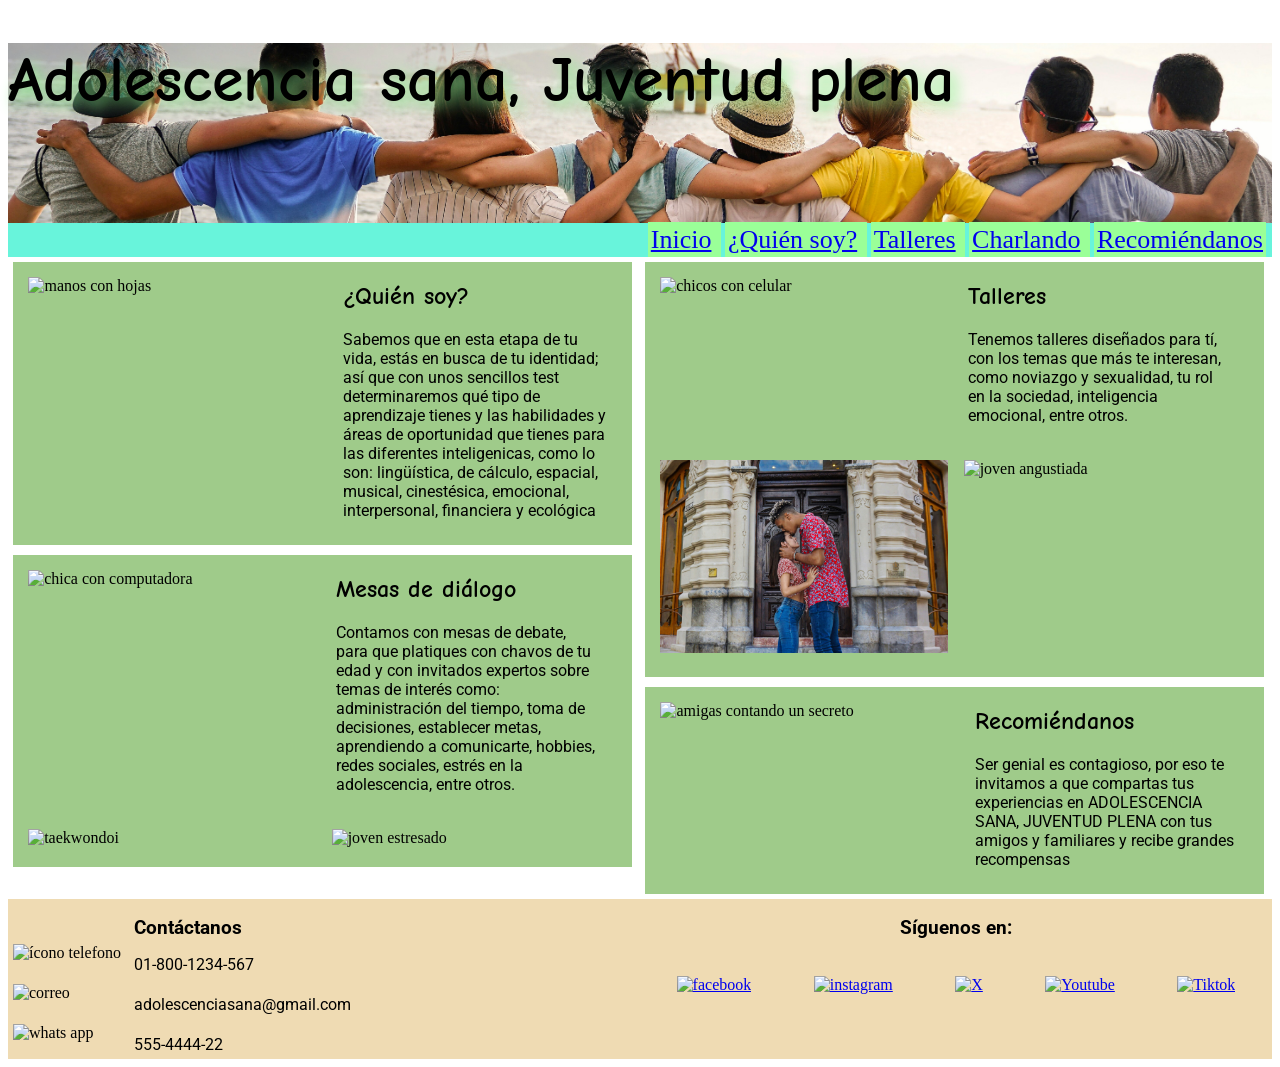
==== index.html @ 71cbd575 "inicio de proyecto" ====
<!DOCTYPE html>
<html lang="en">
<head>
    <meta charset="UTF-8">
    <meta name="viewport" content="width=device-width, initial-scale=1.0">
    <title>Pre-entrega</title>
    <link rel="stylesheet" href="./css/style.css">
</head>
<body>
    <div class="scroll-sticky">
        <header>
                <h1>Adolescencia sana, Juventud plena</h1>
        </header>
        <div class="nav">
            <nav>
                <ul>
                    <li>
                        <a href="#">Inicio</a>
                    </li>
                    <li>
                        <a href="./pages/quien-soy.html">¿Quién soy?</a>
                    </li>
                    <li>
                        <a href="./pages/talleres.html">Talleres</a>
                    </li>
                    <li>
                        <a href="./pages/charlando.html">Charlando</a>
                    </li>
                    <li>
                        <a href="./pages/recomiendanos.html">Recomiéndanos</a>
                    </li>
                </ul>
            </nav>
        </div>
    </div>
    <main>
        <section class="principal">
            <section class="columna">
                <article class="article-sm">
                    <div class="container-md">
                        <img src="https://images.unsplash.com/photo-1461709444300-a6217cec3dff?q=80&w=2673&auto=format&fit=crop&ixlib=rb-4.0.3&ixid=M3wxMjA3fDB8MHxwaG90by1wYWdlfHx8fGVufDB8fHx8fA%3D%3D" alt="manos con hojas">                    
                    </div>
                    <div class="container-md">
                        <h2>¿Quién soy?</h2>
                        <p>Sabemos que en esta etapa de tu vida, estás en busca de tu identidad; así que con unos sencillos test determinaremos qué tipo de aprendizaje tienes y las habilidades y áreas de oportunidad que tienes para las diferentes inteligenicas, como lo son: lingüística, de cálculo, espacial, musical, cinestésica, emocional, interpersonal, financiera y ecológica</p>
                    </div>
                </article>
                <article class="article-bg">
                    <div class="intermedia">
                        <div class="container-md">
                            <img src="https://images.unsplash.com/photo-1584697964358-3e14ca57658b?q=80&w=2370&auto=format&fit=crop&ixlib=rb-4.0.3&ixid=M3wxMjA3fDB8MHxwaG90by1wYWdlfHx8fGVufDB8fHx8fA%3D%3D" alt="chica con computadora">                    
                        </div>
                        <div class="container-md">
                            <h2>Mesas de diálogo</h2>
                            <p>Contamos con mesas de debate, para que platiques con chavos de tu edad y con invitados expertos sobre temas de interés como: administración del tiempo, toma de decisiones, establecer metas, aprendiendo a comunicarte, hobbies, redes sociales, estrés en la adolescencia, entre otros.</p>
                        </div>
                    </div>
                    <div class="intermedia">
                        <div class="container-md">
                            <img src="https://plus.unsplash.com/premium_photo-1683120892213-020f4e778ca3?q=80&w=2370&auto=format&fit=crop&ixlib=rb-4.0.3&ixid=M3wxMjA3fDB8MHxwaG90by1wYWdlfHx8fGVufDB8fHx8fA%3D%3D" alt="taekwondoi">
                        </div>
                        <div class="container-md">
                            <img src="https://images.unsplash.com/photo-1622566359362-539a508d6af5?q=80&w=2370&auto=format&fit=crop&ixlib=rb-4.0.3&ixid=M3wxMjA3fDB8MHxwaG90by1wYWdlfHx8fGVufDB8fHx8fA%3D%3D" alt="joven estresado">
                        </div>
                    </div>
                </article>
            </section>
            <section class="columna">
                <article class="article-bg">
                    <div class="intermedia">
                        <div class="container-md">
                            <img src="https://plus.unsplash.com/premium_photo-1681495101683-13b4767856d5?q=80&w=2669&auto=format&fit=crop&ixlib=rb-4.0.3&ixid=M3wxMjA3fDB8MHxwaG90by1wYWdlfHx8fGVufDB8fHx8fA%3D%3D" alt="chicos con celular">
                        </div>
                        <div class="container-md">
                            <h2>Talleres</h2>
                            <p>Tenemos talleres diseñados para tí, con los temas que más te interesan, como noviazgo y sexualidad, tu rol en la sociedad, inteligencia emocional, entre otros.</p>
                        </div>
                    </div>
                    <div class="intermedia">
                        <div class="container-md">
                            <img src="./assets/img/novios.jpg" alt="novios bajo un árbol">
                        </div>
                        <div class="container-md">
                            <img src="https://images.unsplash.com/photo-1480699867615-365b131372d5?q=80&w=2369&auto=format&fit=crop&ixlib=rb-4.0.3&ixid=M3wxMjA3fDB8MHxwaG90by1wYWdlfHx8fGVufDB8fHx8fA%3D%3D" alt="joven angustiada">
                        </div>
                    </div>
                </article>
                <article class="article-sm">
                    <div class="container-md">
                        <img src="https://images.unsplash.com/photo-1482356432770-3a99f07aba35?q=80&w=2369&auto=format&fit=crop&ixlib=rb-4.0.3&ixid=M3wxMjA3fDB8MHxwaG90by1wYWdlfHx8fGVufDB8fHx8fA%3D%3D" alt="amigas contando un secreto">
                    </div>
                    <div class="container-md">
                        <h2>Recomiéndanos</h2>
                        <p>Ser genial es contagioso, por eso te invitamos a que compartas tus experiencias en ADOLESCENCIA SANA, JUVENTUD PLENA con tus amigos y familiares y recibe grandes recompensas</p>
                    </div>
                </article>
            </section>
        </section>
    </main>
    
    <footer>
        <section class="contact">
            <div class="contact-rw">
                <div class="icon"></div>
                <div class="dato">
                    <h3>Contáctanos</h3>
                </div>
            </div>
            <div class="contact-rw">
                <div class="icon">
                    <img src="https://cdn-icons-png.flaticon.com/128/8050/8050833.png" alt="ícono telefono">
                </div>
                <div class="dato">
                    <p>01-800-1234-567</p>
                </div>
            </div>
            <div class="contact-rw">
                <div class="icon">
                    <img src="https://cdn-icons-png.flaticon.com/128/1062/1062710.png" alt="correo">
                </div>
                <div class="dato">
                    <p>adolescenciasana@gmail.com</p>
                </div>
            </div>
            <div class="contact-rw">
                <div class="icon">
                    <img src="https://cdn-icons-png.flaticon.com/128/3670/3670051.png" alt="whats app">
                </div>
                <div class="dato">
                    <p>555-4444-22</p>
                </div>
            </div>
        </section>

        <section class="follow">
            <div class="follow-h3">
                <h3>Síguenos en:</h3>
            </div>
            <div class="follow-rs">
                <div>
                    <a href="https://www.facebook.com/?locale=es_LA" target="_blank"><img src="https://cdn-icons-png.flaticon.com/128/733/733547.png" alt="facebook"></a>
                </div>
                <div>
                    <a href="https://www.instagram.com/" target="_blank"><img src="https://cdn-icons-png.flaticon.com/128/2111/2111463.png" alt="instagram"></a>
                </div>
                <div>
                    <a href="https://x.com/" target="_blank"><img src="https://cdn-icons-png.flaticon.com/128/5969/5969020.png" alt="X"></a>
                </div>
                <div>
                    <a href="https://www.youtube.com/" target="_blank"><img src="https://cdn-icons-png.flaticon.com/128/1384/1384060.png" alt="Youtube"></a>
                </div>
                <div>
                    <a href="https://www.tiktok.com/es/" target="_blank"><img src="https://cdn-icons-png.flaticon.com/128/3046/3046121.png" alt="Tiktok"></a>
                </div>
            </div>
        </section>
    </footer>
</body>
</html>
---- css/style.css ----
@import url('https://fonts.googleapis.com/css2?family=Comic+Neue:ital,wght@0,300;0,400;0,700;1,300;1,400;1,700&family=Roboto:ital,wght@0,100;0,300;0,400;0,500;0,700;0,900;1,100;1,300;1,400;1,500;1,700;1,900&display=swap');


/*
Colores
    claro #B1FAFF
    oscuro #9FCB8A

Tipografias
     font-family: "Roboto", sans-serif;
     font-family: "Comic Neue", cursive;

*/



header{
    background-image: url("../assets/img/amigos-abrazados.jpeg");
    background-size: 100%;
    background-position: center;
    background-repeat: no-repeat;
    height: 180px;

    font-family: "Comic Neue", cursive;
    font-size: 32px;
    h1{
        text-shadow: 5px 5px 15px lightgreen;
    }
}

nav{
    background-color: #68f4db;
    padding: 2px;
    ul{
        margin: 0px 2px;

    }
    li{
        font-size: 26px;
        display:inline;
        background-color: #9aff98;
        padding: 3px;
        margin: 2px;

    }
}

.nav {
    text-align: right;
    display: inline;
}

.scroll-sticky {
    position: sticky;
    top: 10px;
}


.principal{
    width: 100%;
    display: flex;
}

.principal-lg{
    width: 100%;
    display: flex;
    background-color: #9FCB8A;
}

.principal-end{
    background-color: aqua;
}

section.columna{
display: block;
width: 50%;
justify-content: space-between ;
}
article.article-sm{
display: flex;
}

article.article-bg{
display: inline-block;
}

article.article-vert-bg{
    display: flex;
}

div.intermedia{
    width: 98%;
    display: flex;
}

div.intermedia-vert{
    height: 98%;
    display: flex;
}

div.container-md {
    width: 50%; 
    p {
        font-size: 16px;
        font-family: "Roboto", sans-serif;
        margin: 20px;
    }
    h2 {
        font-size: 24px;
        font-family: "Comic Neue", cursive;
        margin: 20px;
    }   
    img {
        width: 95%;
        margin:5%;
    }
}

div.container-vert{
    width: 98%;
    display: block;
    h2 {
        font-size: 24px;
        font-family: "Comic Neue", cursive;
        margin: 20px;
    }   
    p {
        font-size: 16px;
        font-family: "Roboto", sans-serif;
        margin: 20px;
    }
    img {
        width: 95%;
        margin:5px;
    }
}

div.container-ind{
    width: 33%;
    display: block;
    h2 {
        font-size: 24px;
        font-family: "Comic Neue", cursive;
        margin: 20px;
    }   
    p {
        font-size: 16px;
        font-family: "Roboto", sans-serif;
        margin: 20px;
    }
    img {
        width: 95%;
        margin:5px;
    }
}

div.alerta{
    width: 100%;
    height: 40px;
    justify-content: center;
    background-color: red;
    font-size: 30px;
    text-align: center;
    margin-bottom: 100px;
        p{
        color: white;
        vertical-align: middle;
    }
}

.container-xl{
    width: 100%;
    background-color: #9FCB8A;
    display: flex;
    h2 {
        font-size: 24px;
        font-family: "Comic Neue", cursive;
        margin: 20px;
    }   
    p {
        font-size: 16px;
        font-family: "Roboto", sans-serif;
        margin: 20px;
    }  
}

.container-grid{
display: grid;
grid-template-columns: repeat(3, 1fr);
grid-template-rows: 300px, 300px, 300px;
grid-gap: 20px;
margin-top: 30px;
background-color: #9FCB8A;

}

.grid-item{
    font-size: 20px;
    text-align: center;
}
.grid-item img{
    width: 95%;
    height: 200px;
    padding: 8px
    }


article{
    display: inline-block;
    padding-bottom: 5px;
    margin: 5px;
    background-color: #9FCB8A;
    width: 98%;
}

button{
    padding: 10px;
    margin: 30px 0px;
}

input[type=text], select, textarea {
    width: 100%;
    padding: 12px;
    border: 1px solid #ccc;
    border-radius: 4px;
    resize: vertical;
}
label {
    padding: 12px 12px 12px 0;
    display: inline-flex;
}

input[type=submit] {
    background-color: #0c4631;
    color: white;
    padding: 12px 20px;
    margin: 30px;
    border: none;
    border-radius: 4px;
    cursor: pointer;
    float: bottom;
}

.col-30 {
    width: 30%;
    margin-top: 6px;
}

.col-70 {
    width: 70%;
    margin-top: 6px;
}

footer{
    background-color: #efdbb3;
    display: flex;
}

section.contact{
    width: 50%;
    display: block;
}

div.contact-rw{
    display: flex;
    height: 40px;
}

div.icon{
    width: 20%;
    img{
        width: 30px;
        margin: 5px;
    }
}

div.dato{
    width: 80%;
        h3{
            font-size: 2 rem;
            font-family: "Roboto", sans-serif; 
            align-content: center;
        }
        p{
            font-size: 1.5 rem;
            font-family: "Roboto", sans-serif;
    }
}

section.follow{
    width:50%;
    display: block;
}

div.follow-h3{
    h3{
        font-size: 2 rem;
        font-family: "Roboto", sans-serif; 
        text-align: center;
    }
}

div.follow-rs{
    display: flex;
    margin: 5%;
    img{
        width: 70px;
        margin: 5px;
    }
    justify-content: space-between;
}

.special{
    width: 300px !important;
}
.special-one img{
    border: 10px, solid, rgb(22, 64, 192);
    border-radius: 50% !important;
}
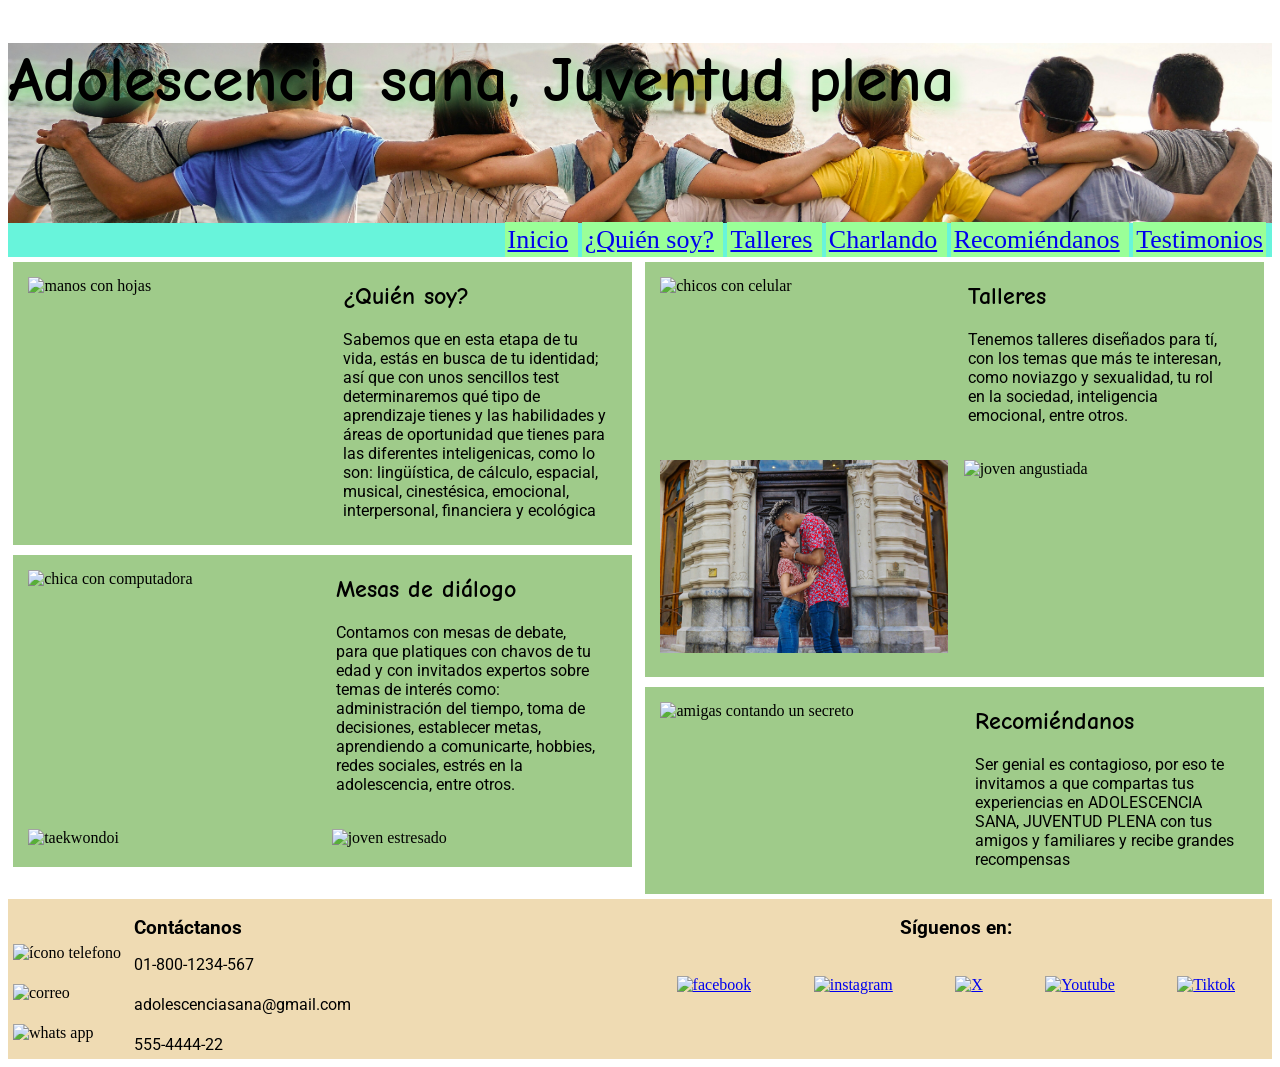
==== commit 5e837013: "pagina Testimonios con bootstrap" ====
--- a/index.html
+++ b/index.html
@@ -28,6 +28,9 @@
                     </li>
                     <li>
                         <a href="./pages/recomiendanos.html">Recomiéndanos</a>
+                    </li>
+                    <li>
+                        <a href="./pages/testimonios.html">Testimonios</a>
                     </li>
                 </ul>
             </nav>
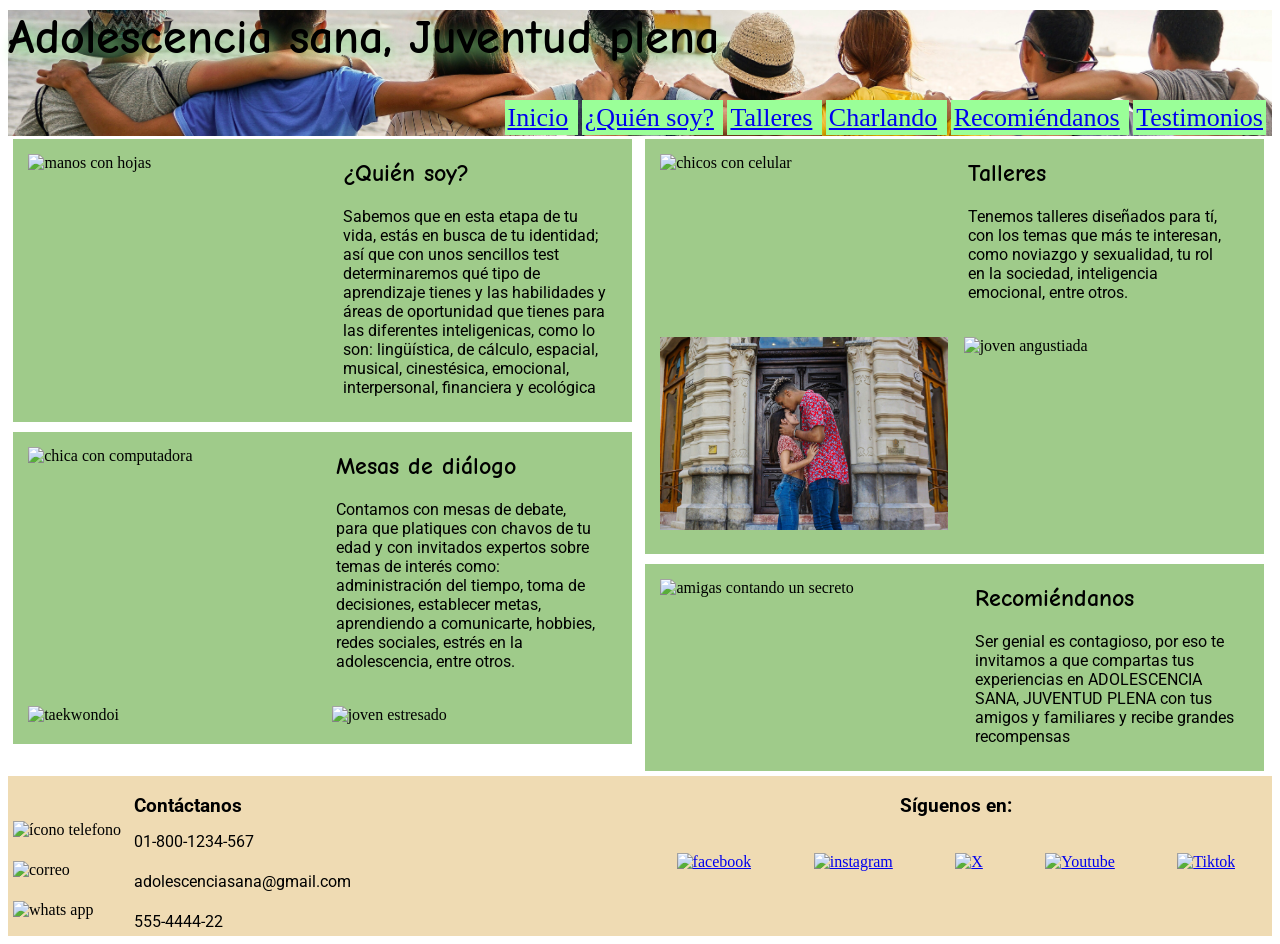
==== commit a3d79ce2: "Responsive" ====
--- a/index.html
+++ b/index.html
@@ -9,32 +9,34 @@
 <body>
     <div class="scroll-sticky">
         <header>
+            <section class="encabezado">
                 <h1>Adolescencia sana, Juventud plena</h1>
+            </section>    
+            <div class="nav">
+                <nav>
+                    <ul>
+                        <li>
+                            <a href="#">Inicio</a>
+                        </li>
+                        <li>
+                            <a href="./pages/quien-soy.html">¿Quién soy?</a>
+                        </li>
+                        <li>
+                            <a href="./pages/talleres.html">Talleres</a>
+                        </li>
+                        <li>
+                            <a href="./pages/charlando.html">Charlando</a>
+                        </li>
+                        <li>
+                            <a href="./pages/recomiendanos.html">Recomiéndanos</a>
+                        </li>
+                        <li>
+                            <a href="./pages/testimonios.html">Testimonios</a>
+                        </li>
+                    </ul>
+                </nav>
+            </div>
         </header>
-        <div class="nav">
-            <nav>
-                <ul>
-                    <li>
-                        <a href="#">Inicio</a>
-                    </li>
-                    <li>
-                        <a href="./pages/quien-soy.html">¿Quién soy?</a>
-                    </li>
-                    <li>
-                        <a href="./pages/talleres.html">Talleres</a>
-                    </li>
-                    <li>
-                        <a href="./pages/charlando.html">Charlando</a>
-                    </li>
-                    <li>
-                        <a href="./pages/recomiendanos.html">Recomiéndanos</a>
-                    </li>
-                    <li>
-                        <a href="./pages/testimonios.html">Testimonios</a>
-                    </li>
-                </ul>
-            </nav>
-        </div>
     </div>
     <main>
         <section class="principal">
--- a/css/style.css
+++ b/css/style.css
@@ -19,19 +19,21 @@
     background-size: 100%;
     background-position: center;
     background-repeat: no-repeat;
-    height: 180px;
+    height: 100%;
 
     font-family: "Comic Neue", cursive;
-    font-size: 32px;
+    font-size: 2rem;
     h1{
+        position: top left;
         text-shadow: 5px 5px 15px lightgreen;
+        margin: 0px;
     }
 }
 
 nav{
-    background-color: #68f4db;
     padding: 2px;
     ul{
+        padding-top: 1.875rem;
         margin: 0px 2px;
 
     }
@@ -48,6 +50,7 @@
 .nav {
     text-align: right;
     display: inline;
+    align-content: last baseline;
 }
 
 .scroll-sticky {
@@ -101,14 +104,14 @@
 div.container-md {
     width: 50%; 
     p {
-        font-size: 16px;
+        font-size: 1rem;
         font-family: "Roboto", sans-serif;
-        margin: 20px;
+        margin: 1.25rem;
     }
     h2 {
-        font-size: 24px;
+        font-size: 1.5rem;
         font-family: "Comic Neue", cursive;
-        margin: 20px;
+        margin: 1.25rem;
     }   
     img {
         width: 95%;
@@ -156,15 +159,14 @@
 
 div.alerta{
     width: 100%;
-    height: 40px;
-    justify-content: center;
+    height: 2.5rem;
     background-color: red;
     font-size: 30px;
     text-align: center;
-    margin-bottom: 100px;
-        p{
+   p{
         color: white;
-        vertical-align: middle;
+        align-content: center;
+        justify-content: center;
     }
 }
 
@@ -187,7 +189,7 @@
 .container-grid{
 display: grid;
 grid-template-columns: repeat(3, 1fr);
-grid-template-rows: 300px, 300px, 300px;
+grid-template-rows:auto;
 grid-gap: 20px;
 margin-top: 30px;
 background-color: #9FCB8A;
@@ -200,10 +202,14 @@
 }
 .grid-item img{
     width: 95%;
-    height: 200px;
+    height:auto;
     padding: 8px
     }
 
+.grid-item p{
+width: 95%;
+height: 15%;
+}
 
 article{
     display: inline-block;
@@ -318,3 +324,161 @@
     border-radius: 50% !important;
 }
 
+@media (max-width: 1024px){
+    .nav li{
+        font-size: 20px;
+    }
+    div.container-md p{
+        font-size: 0.825rem;
+        margin: 1rem;
+    }
+    div.container-md h2{
+        font-size: 1.25rem;
+        margin: 1rem;
+    }
+    .alerta p{
+        font-size: 24px;
+    }
+    .follow-rs a img{
+        width: 50px;
+    }
+}
+
+@media (max-width: 768px){
+    .encabezado{
+        font-size: 1rem;
+    }
+    .nav li{
+        font-size: 0.65rem;
+    }
+    div.container-md p{
+        font-size: 0.625rem;
+        margin: 1rem;
+    }
+    div.container-md h2{
+        font-size: 1.125rem;
+        margin: 1rem;
+    }   
+    .alerta p{
+        font-size: 1rem;
+        align-content: center;
+        margin-top: 5px;
+        margin-bottom: 5px;
+    }
+    .container-xl h2{
+        font-size: 0.9rem;
+    }
+    .container-xl p{
+        font-size: 0.75rem;
+    }
+    .container-grid{
+        grid-template-columns: repeat(2, 1fr);
+        grid-template-rows:auto;
+        grid-gap: 15px;
+        margin-top: 15px;
+        }
+        
+        .grid-item{
+            font-size: 1.25rem;
+        }
+        .grid-item img{
+            width: 95%;
+            height:auto;
+            padding: 8px
+        }
+}
+
+@media (max-width: 650px){
+    .follow-rs a img{
+        width: 1.875rem;
+    }
+    div.container-md p{
+        font-size: 0.5rem;
+        margin: 0.65rem;
+    }
+    div.container-md h2{
+        font-size: 0.75rem;
+        margin: 0.5rem;
+    }
+    div.contact-rw{
+        height: 25px;
+        .icon img{
+            width: 18px;
+    } 
+    }
+    div.dato p{
+        font-size: 12px;
+        margin-top: 5px;
+        margin-bottom: 5px;
+    }
+    div.dato h3{
+        font-size: 15px;
+        margin-top: 5px;
+        margin-bottom: 5px;
+    }
+    }
+
+@media (max-width:425px){
+    .encabezado{
+        font-size: 0.6rem;
+    }
+    .nav li{
+        font-size: 0.4rem;
+    }
+    .principal{
+        width: 100%;
+        display:block;
+    }   
+    section.columna{
+    display: block;
+    width: 100%;
+    justify-content: space-between ;
+    }
+    div.container-md {
+        width: 100%;
+    }
+    div.container-md p{
+        font-size: 0.5rem;
+        margin: 0.65rem;
+    }
+    div.container-md h2{
+        font-size: 0.75rem;
+        margin: 0.5rem;
+    }
+    .container-grid{
+        grid-template-columns: repeat(1, 1fr);
+        grid-template-rows:auto;
+        grid-gap: 15px;
+        margin-top: 15px;
+        }
+        .grid-item{
+            font-size: 0.75rem;
+        }
+        .grid-item img{
+            padding: 4px
+        }
+    .follow-rs a img{
+        width: 1.2rem;
+    }
+    div.contact-rw{
+        height: 20px;
+        .icon img{
+            width: 13px;
+    } 
+    }
+    div.dato p{
+        font-size: 8px;
+        margin-top: 2px;
+        margin-bottom: 2px;
+    }
+    div.dato h3{
+        font-size: 10px;
+        margin-top: 0px;
+        margin-bottom: 0px;
+    }
+    div.follow-h3{
+        font-size: 10px;
+        margin-top: 0px;
+        margin-bottom: 0px;
+    }
+}
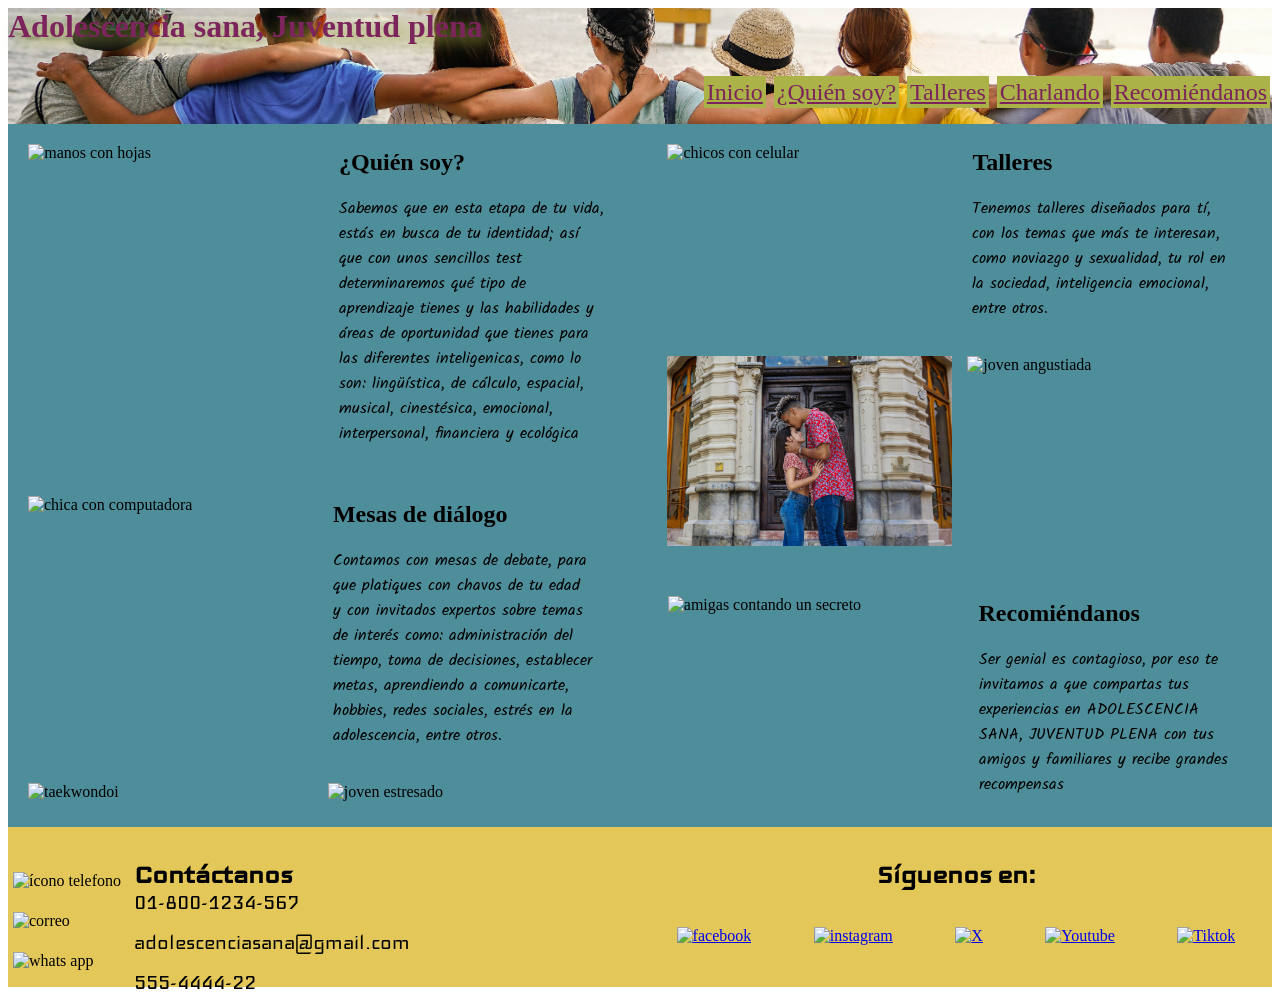
==== commit a6308e09: "SASS" ====
--- a/index.html
+++ b/index.html
@@ -29,9 +29,6 @@
                         </li>
                         <li>
                             <a href="./pages/recomiendanos.html">Recomiéndanos</a>
-                        </li>
-                        <li>
-                            <a href="./pages/testimonios.html">Testimonios</a>
                         </li>
                     </ul>
                 </nav>
--- a/css/style.css
+++ b/css/style.css
@@ -1,484 +1,545 @@
-@import url('https://fonts.googleapis.com/css2?family=Comic+Neue:ital,wght@0,300;0,400;0,700;1,300;1,400;1,700&family=Roboto:ital,wght@0,100;0,300;0,400;0,500;0,700;0,900;1,100;1,300;1,400;1,500;1,700;1,900&display=swap');
-
-
-/*
-Colores
-    claro #B1FAFF
-    oscuro #9FCB8A
-
-Tipografias
-     font-family: "Roboto", sans-serif;
-     font-family: "Comic Neue", cursive;
-
+/* Tipografias
+
+     font-family: "Iceland", sans-serif;
+     font-family: "Kalam", cursive;
+     font-family: "Permanent Marker", cursive;
 */
-
-
-
-header{
-    background-image: url("../assets/img/amigos-abrazados.jpeg");
-    background-size: 100%;
-    background-position: center;
-    background-repeat: no-repeat;
-    height: 100%;
-
-    font-family: "Comic Neue", cursive;
-    font-size: 2rem;
-    h1{
-        position: top left;
-        text-shadow: 5px 5px 15px lightgreen;
-        margin: 0px;
-    }
-}
-
-nav{
-    padding: 2px;
-    ul{
-        padding-top: 1.875rem;
-        margin: 0px 2px;
-
-    }
-    li{
-        font-size: 26px;
-        display:inline;
-        background-color: #9aff98;
-        padding: 3px;
-        margin: 2px;
-
-    }
-}
-
-.nav {
-    text-align: right;
-    display: inline;
-    align-content: last baseline;
+@import url("https://fonts.googleapis.com/css2?family=Permanent+Marker&display=swap");
+@import url("https://fonts.googleapis.com/css2?family=Iceland&display=swap");
+@import url("https://fonts.googleapis.com/css2?family=Kalam:wght@300;400;700&display=swap");
+header {
+  background-image: url("../assets/img/amigos-abrazados.jpeg");
+  background-size: 100%;
+  background-position: center;
+  background-repeat: no-repeat;
+  height: 100%;
+}
+header h1 {
+  font-family: "Permanent Marker", cursive;
+  font-size: 2rem;
+  color: #7c255c;
+  position: top left;
+  text-shadow: 5px 5px 15px #abb247;
+  margin: 0px;
+}
+
+nav {
+  text-align: right;
+  display: inline;
+  align-content: last baseline;
+  padding: 2px;
+}
+nav ul {
+  padding-top: 1rem;
+  margin: 0px 0px;
+}
+nav ul li {
+  display: inline;
+}
+nav ul li a {
+  font-family: "Permanent Marker", cursive;
+  font-size: 1.5rem;
+  color: #7c255c;
+  background-color: #abb247;
+  padding: 3px;
+  margin: 2px;
+}
+nav ul li a:hover {
+  color: #abb247;
+  background-color: #7c255c;
 }
 
 .scroll-sticky {
-    position: sticky;
-    top: 10px;
-}
-
-
-.principal{
+  position: sticky;
+  top: 0px;
+}
+
+.principal {
+  background-color: #4e8e9a;
+  width: 100%;
+  display: flex;
+  flex-direction: none;
+  flex-wrap: nowrap;
+  justify-content: space-between;
+  align-items: none;
+  gap: 15px;
+}
+
+.principal-lg {
+  background-color: #abb247;
+  width: 100%;
+  display: flex;
+  flex-direction: none;
+  flex-wrap: nowrap;
+  justify-content: space-between;
+  align-items: center;
+  gap: 15px;
+}
+
+.principal-end {
+  background-color: #4e8e9a;
+}
+
+.columna {
+  display: block;
+  width: 50%;
+}
+
+article.article-sm {
+  display: flex;
+}
+
+article.article-bg {
+  display: inline-block;
+}
+
+article.article-vert-bg {
+  display: flex;
+}
+
+div.intermedia {
+  width: 98%;
+  display: flex;
+}
+
+div.intermedia-vert {
+  height: 98%;
+  display: flex;
+}
+
+div.container-md {
+  width: 50%;
+}
+div.container-md p {
+  font-size: 1rem;
+  font-family: "Kalam", cursive;
+  margin: 1.25rem;
+}
+div.container-md h2 {
+  font-size: 1.5rem;
+  font-family: "Permanent Marker", cursive;
+  margin: 1.25rem;
+}
+div.container-md img {
+  width: 95%;
+  margin: 5%;
+}
+
+div.container-vert {
+  width: 98%;
+  display: block;
+}
+div.container-vert h2 {
+  font-size: 1.5rem;
+  font-family: "Permanent Marker", cursive;
+  margin: 20px;
+}
+div.container-vert p {
+  font-size: 1rem;
+  font-family: "Kalam", cursive;
+  margin: 20px;
+}
+div.container-vert img {
+  width: 95%;
+  margin: 5px;
+}
+
+div.container-ind {
+  width: 33%;
+  display: block;
+}
+div.container-ind h2 {
+  font-size: 1.5rem;
+  font-family: "Permanent Marker", cursive;
+  margin: 20px;
+}
+div.container-ind p {
+  font-size: 1rem;
+  font-family: "Kalam", cursive;
+  margin: 20px;
+}
+div.container-ind img {
+  width: 95%;
+  margin: 5px;
+}
+
+div.alerta {
+  width: 100%;
+  height: 2.5rem;
+  background-color: red;
+  text-align: center;
+}
+div.alerta p {
+  font-size: 2rem;
+  color: white;
+  align-content: center;
+  justify-content: center;
+}
+
+.container-xl {
+  width: 100%;
+  background-color: #4e8e9a;
+  display: flex;
+}
+.container-xl h2 {
+  font-size: 1.5rem;
+  font-family: "Permanent Marker", cursive;
+  margin: 20px;
+}
+.container-xl p {
+  font-size: 1rem;
+  font-family: "Kalam", cursive;
+  margin: 20px;
+}
+
+.container-grid {
+  display: grid;
+  grid-template-columns: repeat(3, 1fr);
+  grid-template-rows: auto;
+  grid-gap: 20px;
+  margin-top: 30px;
+  background-color: #4e8e9a;
+}
+
+.grid-item {
+  font-size: 1.25rem;
+  font-family: "Kalam", cursive;
+  text-align: center;
+}
+
+.grid-item img {
+  width: 95%;
+  height: auto;
+  padding: 8px;
+}
+
+.grid-item p {
+  width: 95%;
+  height: 15%;
+}
+
+article {
+  display: inline-block;
+  padding-bottom: 5px;
+  margin: 5px;
+  background-color: #4e8e9a;
+  width: 98%;
+}
+
+button {
+  font-family: "Kalam", cursive;
+  font-size: 1.5rem;
+  padding: 10px;
+  margin: 30px 60px;
+}
+
+input[type=text], select, textarea {
+  width: 100%;
+  padding: 12px;
+  margin: 0px, 0px, 0px, 30px;
+  border: 1px solid #ccc;
+  border-radius: 4px;
+  resize: vertical;
+}
+
+label {
+  font-family: "Kalam", cursive;
+  font-size: 1.125rem;
+  padding: 12px 12px 12px 0px;
+  margin: 0px, 0px, 0px, 30px;
+  display: inline-flex;
+}
+
+input[type=submit] {
+  background-color: #7c255c;
+  font-family: "Iceland", sans-serif;
+  font-size: 1.125rem;
+  color: white;
+  padding: 12px 20px;
+  margin: 30px;
+  border: none;
+  border-radius: 4px;
+  cursor: pointer;
+  float: bottom;
+}
+
+.col-30 {
+  width: 25%;
+  margin-top: 6px;
+}
+
+.col-70 {
+  width: 60%;
+  margin-top: 6px;
+}
+
+.formulario {
+  padding: 15px;
+}
+
+.special {
+  width: 300px;
+}
+
+.special-one img {
+  border: 10px, solid, #7c255c;
+  border-radius: 50% !important;
+}
+
+footer {
+  background-color: #e3c759;
+  display: flex;
+}
+
+section.contact {
+  width: 50%;
+  display: block;
+}
+
+div.contact-rw {
+  display: flex;
+  height: 40px;
+}
+
+div.icon {
+  width: 20%;
+}
+div.icon img {
+  width: 30px;
+  margin: 5px;
+}
+
+div.dato {
+  width: 80%;
+}
+div.dato h3 {
+  font-size: 2rem;
+  font-family: "Iceland", sans-serif;
+  align-content: center;
+}
+div.dato p {
+  font-size: 1.5rem;
+  font-family: "Iceland", sans-serif;
+}
+
+section.follow {
+  width: 50%;
+  display: block;
+}
+
+div.follow-h3 h3 {
+  font-size: 2rem;
+  font-family: "Iceland", sans-serif;
+  text-align: center;
+}
+
+div.follow-rs {
+  display: flex;
+  margin: 5%;
+  justify-content: space-between;
+}
+div.follow-rs img {
+  width: 70px;
+  margin: 5px;
+}
+
+@media (max-width: 1024px) {
+  .nav ul li a {
+    font-size: 1.25rem;
+  }
+  div.container-md p {
+    font-size: 0.875rem;
+    margin: 1rem;
+  }
+  div.container-md h2 {
+    font-size: 1.25rem;
+    margin: 1rem;
+  }
+  .special {
+    width: 250px;
+  }
+  div.alerta p {
+    font-size: 1.5rem;
+  }
+  .follow-rs a img {
+    width: 50px;
+  }
+}
+@media (max-width: 768px) {
+  section.encabezado h1 {
+    font-size: 1.25rem;
+  }
+  .nav ul li a {
+    font-size: 0.875rem;
+  }
+  div.container-md p {
+    font-size: 0.625rem;
+    margin: 1rem;
+  }
+  div.container-md h2 {
+    font-size: 1.125rem;
+    margin: 1rem;
+  }
+  div.container-vert p {
+    font-size: 0.625rem;
+    margin: 1rem;
+  }
+  div.container-vert h2 {
+    font-size: 1.125rem;
+    margin: 1rem;
+  }
+  div.container-vert img.special {
+    width: 200px;
+  }
+  div.alerta p {
+    font-size: 1rem;
+    align-content: center;
+    margin-top: 5px;
+    margin-bottom: 5px;
+  }
+  button {
+    font-size: 0.875rem;
+  }
+  .container-xl h2 {
+    font-size: 0.875rem;
+  }
+  .container-xl p {
+    font-size: 0.75rem;
+  }
+  .container-grid {
+    grid-template-columns: repeat(2, 1fr);
+    grid-template-rows: auto;
+    grid-gap: 15px;
+    margin-top: 15px;
+  }
+  .grid-item {
+    font-size: 1rem;
+  }
+  .grid-item img {
+    width: 95%;
+    height: auto;
+    padding: 8px;
+  }
+}
+@media (max-width: 650px) {
+  section.encabezado h1 {
+    font-size: 1rem;
+  }
+  .nav ul li a {
+    font-size: 0.75rem;
+  }
+  div.container-md p {
+    font-size: 0.5rem;
+    margin: 0.65rem;
+  }
+  div.container-md h2 {
+    font-size: 0.75rem;
+    margin: 0.5rem;
+  }
+  div.contact-rw {
+    height: 25px;
+  }
+  div.contact-rw .icon img {
+    width: 18px;
+  }
+  div.dato h3 {
+    font-size: 1rem;
+    margin-top: 5px;
+    margin-bottom: 5px;
+  }
+  div.dato p {
+    font-size: 0.75rem;
+    margin-top: 5px;
+    margin-bottom: 5px;
+  }
+  div.follow-h3 h3 {
+    font-size: 0.75rem;
+  }
+  div.follow-rs a img {
+    width: 30px;
+  }
+}
+@media (max-width: 425px) {
+  .encabezado {
+    font-size: 0.625rem;
+  }
+  .nav ul li a {
+    font-size: 0.5rem;
+    padding: 1px;
+  }
+  .principal {
     width: 100%;
+    display: block;
+  }
+  .principal-lg {
     display: flex;
-}
-
-.principal-lg{
-    width: 100%;
-    display: flex;
-    background-color: #9FCB8A;
-}
-
-.principal-end{
-    background-color: aqua;
-}
-
-section.columna{
-display: block;
-width: 50%;
-justify-content: space-between ;
-}
-article.article-sm{
-display: flex;
-}
-
-article.article-bg{
-display: inline-block;
-}
-
-article.article-vert-bg{
-    display: flex;
-}
-
-div.intermedia{
-    width: 98%;
-    display: flex;
-}
-
-div.intermedia-vert{
-    height: 98%;
-    display: flex;
-}
-
-div.container-md {
-    width: 50%; 
-    p {
-        font-size: 1rem;
-        font-family: "Roboto", sans-serif;
-        margin: 1.25rem;
-    }
-    h2 {
-        font-size: 1.5rem;
-        font-family: "Comic Neue", cursive;
-        margin: 1.25rem;
-    }   
-    img {
-        width: 95%;
-        margin:5%;
-    }
-}
-
-div.container-vert{
-    width: 98%;
-    display: block;
-    h2 {
-        font-size: 24px;
-        font-family: "Comic Neue", cursive;
-        margin: 20px;
-    }   
-    p {
-        font-size: 16px;
-        font-family: "Roboto", sans-serif;
-        margin: 20px;
-    }
-    img {
-        width: 95%;
-        margin:5px;
-    }
-}
-
-div.container-ind{
-    width: 33%;
-    display: block;
-    h2 {
-        font-size: 24px;
-        font-family: "Comic Neue", cursive;
-        margin: 20px;
-    }   
-    p {
-        font-size: 16px;
-        font-family: "Roboto", sans-serif;
-        margin: 20px;
-    }
-    img {
-        width: 95%;
-        margin:5px;
-    }
-}
-
-div.alerta{
-    width: 100%;
-    height: 2.5rem;
-    background-color: red;
-    font-size: 30px;
-    text-align: center;
-   p{
-        color: white;
-        align-content: center;
-        justify-content: center;
-    }
-}
-
-.container-xl{
-    width: 100%;
-    background-color: #9FCB8A;
-    display: flex;
-    h2 {
-        font-size: 24px;
-        font-family: "Comic Neue", cursive;
-        margin: 20px;
-    }   
-    p {
-        font-size: 16px;
-        font-family: "Roboto", sans-serif;
-        margin: 20px;
-    }  
-}
-
-.container-grid{
-display: grid;
-grid-template-columns: repeat(3, 1fr);
-grid-template-rows:auto;
-grid-gap: 20px;
-margin-top: 30px;
-background-color: #9FCB8A;
-
-}
-
-.grid-item{
-    font-size: 20px;
-    text-align: center;
-}
-.grid-item img{
-    width: 95%;
-    height:auto;
-    padding: 8px
-    }
-
-.grid-item p{
-width: 95%;
-height: 15%;
-}
-
-article{
-    display: inline-block;
-    padding-bottom: 5px;
-    margin: 5px;
-    background-color: #9FCB8A;
-    width: 98%;
-}
-
-button{
-    padding: 10px;
-    margin: 30px 0px;
-}
-
-input[type=text], select, textarea {
-    width: 100%;
-    padding: 12px;
-    border: 1px solid #ccc;
-    border-radius: 4px;
-    resize: vertical;
-}
-label {
-    padding: 12px 12px 12px 0;
-    display: inline-flex;
-}
-
-input[type=submit] {
-    background-color: #0c4631;
-    color: white;
-    padding: 12px 20px;
-    margin: 30px;
-    border: none;
-    border-radius: 4px;
-    cursor: pointer;
-    float: bottom;
-}
-
-.col-30 {
-    width: 30%;
-    margin-top: 6px;
-}
-
-.col-70 {
-    width: 70%;
-    margin-top: 6px;
-}
-
-footer{
-    background-color: #efdbb3;
-    display: flex;
-}
-
-section.contact{
-    width: 50%;
-    display: block;
-}
-
-div.contact-rw{
-    display: flex;
-    height: 40px;
-}
-
-div.icon{
-    width: 20%;
-    img{
-        width: 30px;
-        margin: 5px;
-    }
-}
-
-div.dato{
-    width: 80%;
-        h3{
-            font-size: 2 rem;
-            font-family: "Roboto", sans-serif; 
-            align-content: center;
-        }
-        p{
-            font-size: 1.5 rem;
-            font-family: "Roboto", sans-serif;
-    }
-}
-
-section.follow{
-    width:50%;
-    display: block;
-}
-
-div.follow-h3{
-    h3{
-        font-size: 2 rem;
-        font-family: "Roboto", sans-serif; 
-        text-align: center;
-    }
-}
-
-div.follow-rs{
-    display: flex;
-    margin: 5%;
-    img{
-        width: 70px;
-        margin: 5px;
-    }
+    flex-direction: none;
+    flex-wrap: nowrap;
     justify-content: space-between;
-}
-
-.special{
-    width: 300px !important;
-}
-.special-one img{
-    border: 10px, solid, rgb(22, 64, 192);
-    border-radius: 50% !important;
-}
-
-@media (max-width: 1024px){
-    .nav li{
-        font-size: 20px;
-    }
-    div.container-md p{
-        font-size: 0.825rem;
-        margin: 1rem;
-    }
-    div.container-md h2{
-        font-size: 1.25rem;
-        margin: 1rem;
-    }
-    .alerta p{
-        font-size: 24px;
-    }
-    .follow-rs a img{
-        width: 50px;
-    }
-}
-
-@media (max-width: 768px){
-    .encabezado{
-        font-size: 1rem;
-    }
-    .nav li{
-        font-size: 0.65rem;
-    }
-    div.container-md p{
-        font-size: 0.625rem;
-        margin: 1rem;
-    }
-    div.container-md h2{
-        font-size: 1.125rem;
-        margin: 1rem;
-    }   
-    .alerta p{
-        font-size: 1rem;
-        align-content: center;
-        margin-top: 5px;
-        margin-bottom: 5px;
-    }
-    .container-xl h2{
-        font-size: 0.9rem;
-    }
-    .container-xl p{
-        font-size: 0.75rem;
-    }
-    .container-grid{
-        grid-template-columns: repeat(2, 1fr);
-        grid-template-rows:auto;
-        grid-gap: 15px;
-        margin-top: 15px;
-        }
-        
-        .grid-item{
-            font-size: 1.25rem;
-        }
-        .grid-item img{
-            width: 95%;
-            height:auto;
-            padding: 8px
-        }
-}
-
-@media (max-width: 650px){
-    .follow-rs a img{
-        width: 1.875rem;
-    }
-    div.container-md p{
-        font-size: 0.5rem;
-        margin: 0.65rem;
-    }
-    div.container-md h2{
-        font-size: 0.75rem;
-        margin: 0.5rem;
-    }
-    div.contact-rw{
-        height: 25px;
-        .icon img{
-            width: 18px;
-    } 
-    }
-    div.dato p{
-        font-size: 12px;
-        margin-top: 5px;
-        margin-bottom: 5px;
-    }
-    div.dato h3{
-        font-size: 15px;
-        margin-top: 5px;
-        margin-bottom: 5px;
-    }
-    }
-
-@media (max-width:425px){
-    .encabezado{
-        font-size: 0.6rem;
-    }
-    .nav li{
-        font-size: 0.4rem;
-    }
-    .principal{
-        width: 100%;
-        display:block;
-    }   
-    section.columna{
+    align-items: center;
+    gap: 5px;
+  }
+  section.columna {
     display: block;
     width: 100%;
-    justify-content: space-between ;
-    }
-    div.container-md {
-        width: 100%;
-    }
-    div.container-md p{
-        font-size: 0.5rem;
-        margin: 0.65rem;
-    }
-    div.container-md h2{
-        font-size: 0.75rem;
-        margin: 0.5rem;
-    }
-    .container-grid{
-        grid-template-columns: repeat(1, 1fr);
-        grid-template-rows:auto;
-        grid-gap: 15px;
-        margin-top: 15px;
-        }
-        .grid-item{
-            font-size: 0.75rem;
-        }
-        .grid-item img{
-            padding: 4px
-        }
-    .follow-rs a img{
-        width: 1.2rem;
-    }
-    div.contact-rw{
-        height: 20px;
-        .icon img{
-            width: 13px;
-    } 
-    }
-    div.dato p{
-        font-size: 8px;
-        margin-top: 2px;
-        margin-bottom: 2px;
-    }
-    div.dato h3{
-        font-size: 10px;
-        margin-top: 0px;
-        margin-bottom: 0px;
-    }
-    div.follow-h3{
-        font-size: 10px;
-        margin-top: 0px;
-        margin-bottom: 0px;
-    }
-}+    justify-content: space-between;
+  }
+  div.container-md {
+    width: 100%;
+  }
+  div.container-md p {
+    font-size: 0.5rem;
+    margin: 0.65rem;
+  }
+  div.container-md h2 {
+    font-size: 0.75rem;
+    margin: 0.5rem;
+  }
+  div.container-vert img.special {
+    width: 150px;
+  }
+  div.container-vert p {
+    margin: 5px;
+  }
+  .container-grid {
+    grid-template-columns: repeat(1, 1fr);
+    grid-template-rows: auto;
+    grid-gap: 15px;
+    margin-top: 15px;
+  }
+  .grid-item {
+    font-size: 0.75rem;
+  }
+  .grid-item img {
+    padding: 4px;
+  }
+  .follow-rs a img {
+    width: 1.2rem;
+  }
+  div.contact-rw {
+    height: 20px;
+  }
+  div.contact-rw .icon img {
+    width: 13px;
+  }
+  div.dato p {
+    font-size: 0.5rem;
+    margin-top: 2px;
+    margin-bottom: 2px;
+  }
+  div.dato h3 {
+    font-size: 0.625rem;
+    margin-top: 0px;
+    margin-bottom: 0px;
+  }
+  div.follow-h3 {
+    font-size: 0.625rem;
+    margin-top: 0px;
+    margin-bottom: 0px;
+  }
+  div.follow-rs a img {
+    width: 20px;
+  }
+}
+
+/*# sourceMappingURL=style.css.map */
